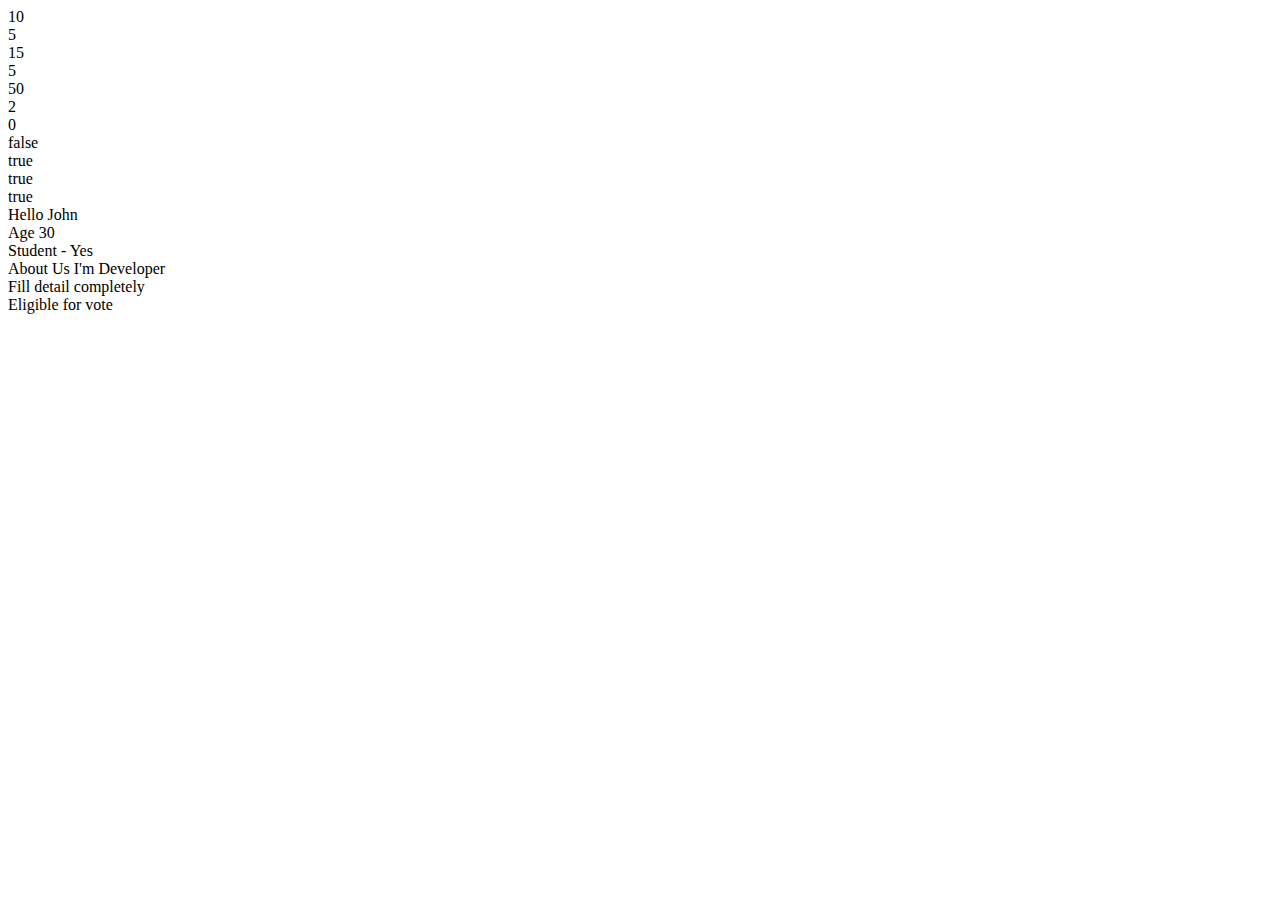
==== file1.html @ 5426b5ac "Add files via upload" ====
<!DOCTYPE html>
<html lang="en">
<head>
    <meta charset="UTF-8">
    <meta name="viewport" content="width=device-width, initial-scale=1.0">
    <title>Document</title>
</head>
<body>
    <script src="file1.js"></script>
    
</body>
</html>
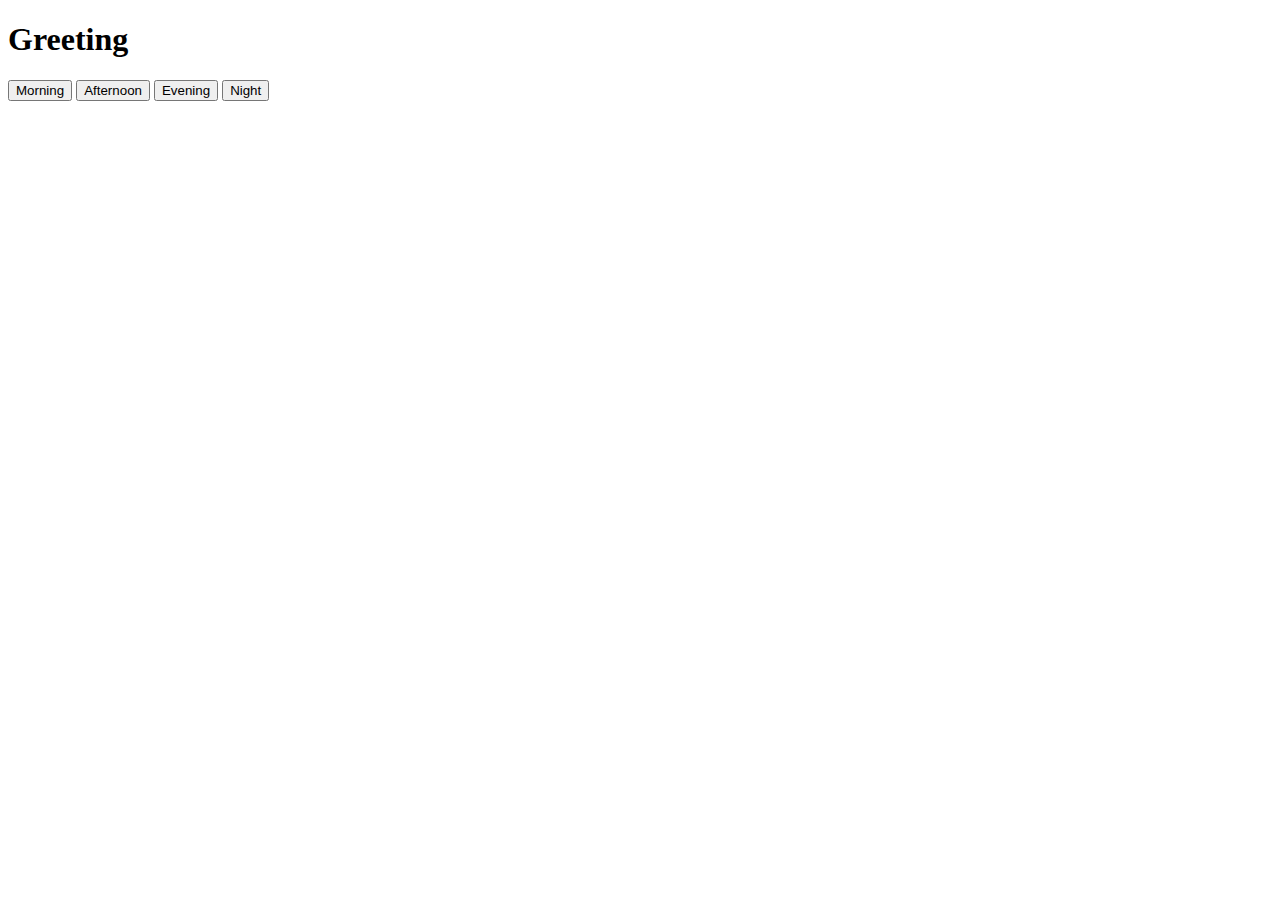
==== commit acbd3223: "Add files via upload" ====
--- a/file1.html
+++ b/file1.html
@@ -5,7 +5,12 @@
     <meta name="viewport" content="width=device-width, initial-scale=1.0">
     <title>Document</title>
 </head>
-<body>
+<body id="mode">
+    <h1 id="demo">Greeting</h1>
+    <button onclick="morning()">Morning</button>
+    <button onclick="afternoon()">Afternoon</button>
+    <button onclick="evening()">Evening</button>
+    <button onclick="night()">Night</button>
     <script src="file1.js"></script>
     
 </body>
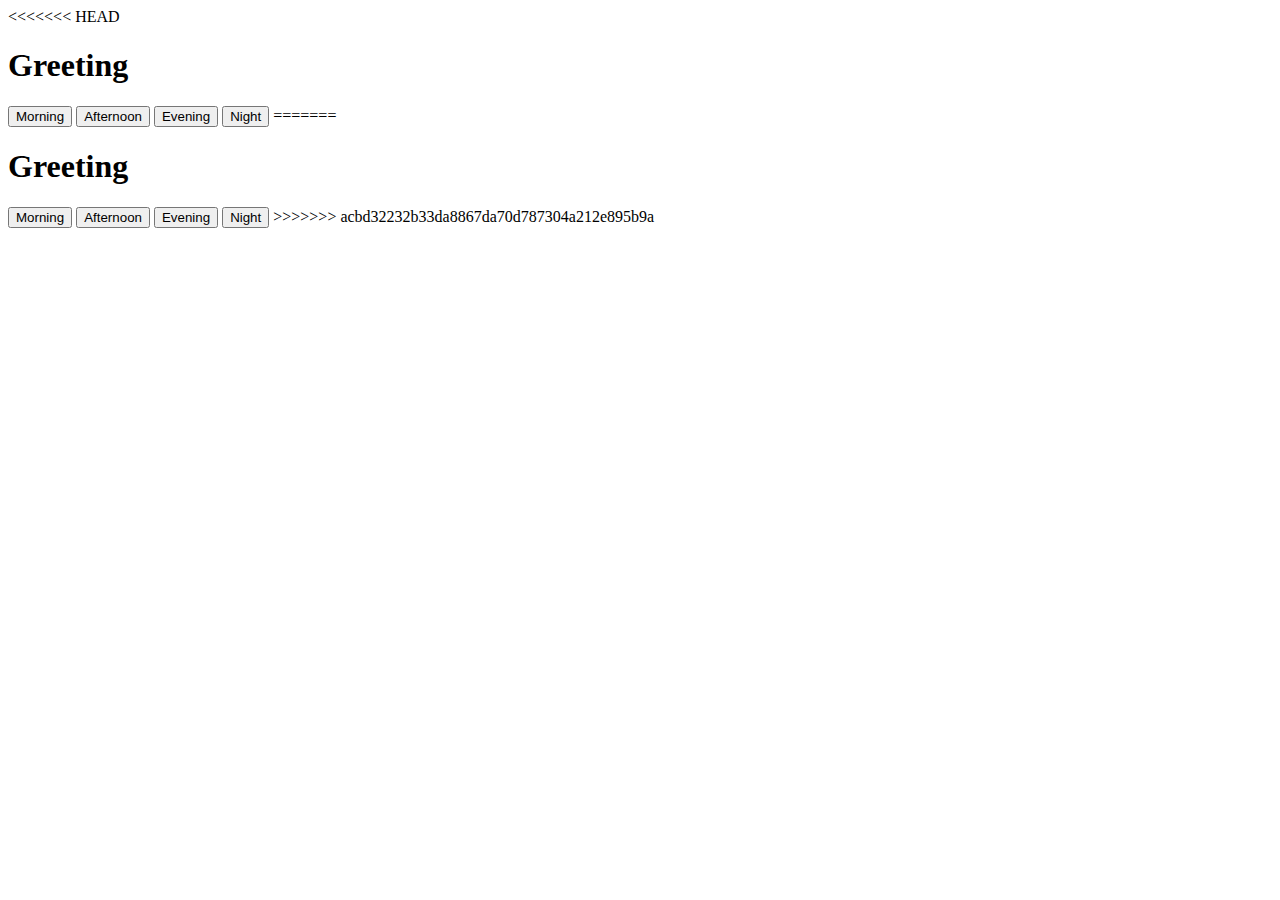
==== commit 9e3afc30: "poRTFOLIO" ====
--- a/file1.html
+++ b/file1.html
@@ -1,17 +1,36 @@
-<!DOCTYPE html>
-<html lang="en">
-<head>
-    <meta charset="UTF-8">
-    <meta name="viewport" content="width=device-width, initial-scale=1.0">
-    <title>Document</title>
-</head>
-<body id="mode">
-    <h1 id="demo">Greeting</h1>
-    <button onclick="morning()">Morning</button>
-    <button onclick="afternoon()">Afternoon</button>
-    <button onclick="evening()">Evening</button>
-    <button onclick="night()">Night</button>
-    <script src="file1.js"></script>
-    
-</body>
+<<<<<<< HEAD
+<!DOCTYPE html>
+<html lang="en">
+<head>
+    <meta charset="UTF-8">
+    <meta name="viewport" content="width=device-width, initial-scale=1.0">
+    <title>Document</title>
+</head>
+<body id="mode">
+    <h1 id="demo">Greeting</h1>
+    <button onclick="morning()">Morning</button>
+    <button onclick="afternoon()">Afternoon</button>
+    <button onclick="evening()">Evening</button>
+    <button onclick="night()">Night</button>
+    <script src="file1.js"></script>
+    
+</body>
+=======
+<!DOCTYPE html>
+<html lang="en">
+<head>
+    <meta charset="UTF-8">
+    <meta name="viewport" content="width=device-width, initial-scale=1.0">
+    <title>Document</title>
+</head>
+<body id="mode">
+    <h1 id="demo">Greeting</h1>
+    <button onclick="morning()">Morning</button>
+    <button onclick="afternoon()">Afternoon</button>
+    <button onclick="evening()">Evening</button>
+    <button onclick="night()">Night</button>
+    <script src="file1.js"></script>
+    
+</body>
+>>>>>>> acbd32232b33da8867da70d787304a212e895b9a
 </html>